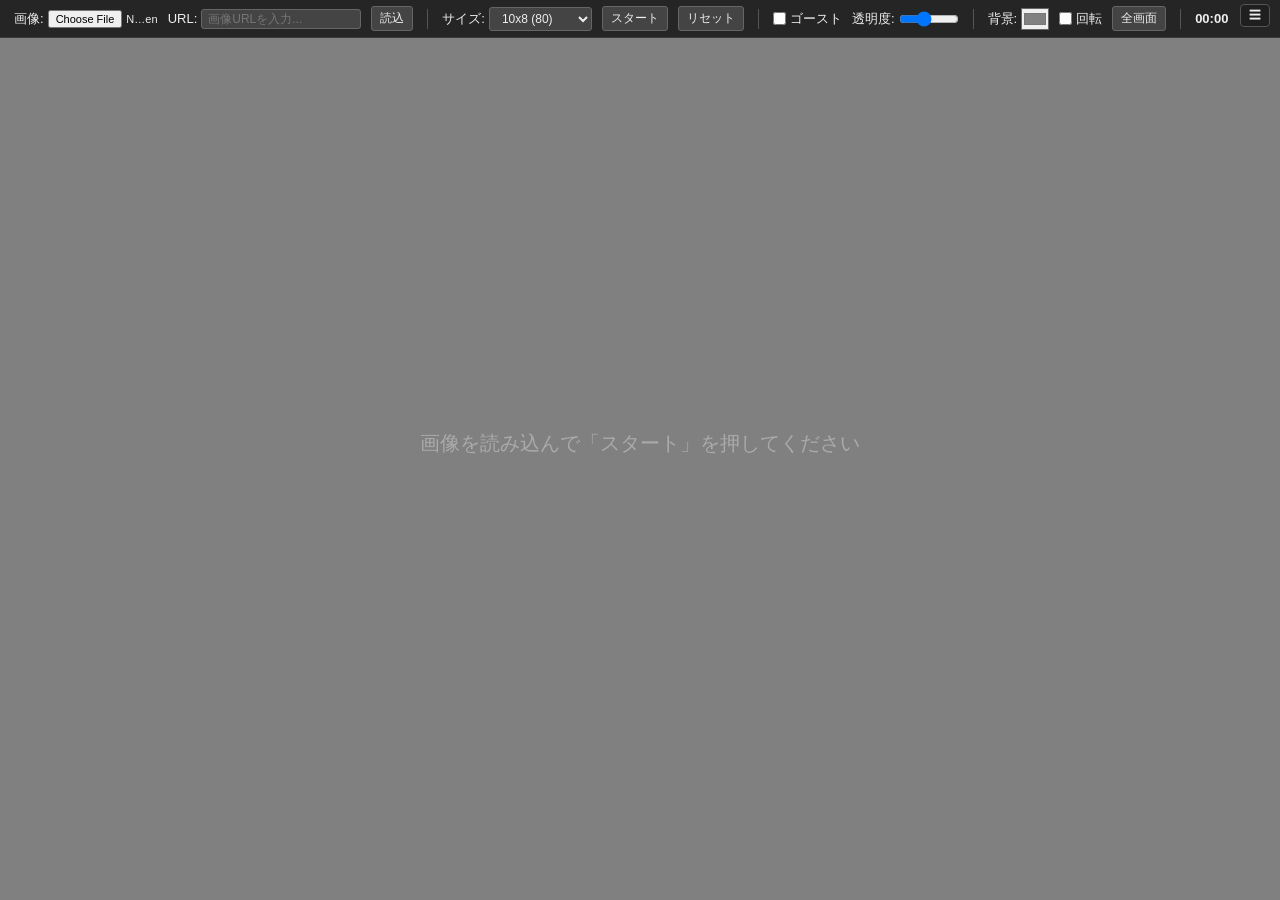
==== jigsawplanetClone/index.html @ 2226ee7f "検証用再生成" ====
<!DOCTYPE html>
<html lang="ja">
<head>
<meta charset="UTF-8">
<meta name="viewport" content="width=device-width, initial-scale=1.0">
<title>Jigsaw Puzzle</title>
<style>
* { margin: 0; padding: 0; box-sizing: border-box; }
body { overflow: hidden; background: #333; font-family: 'Segoe UI', Arial, sans-serif; }
#gameCanvas { display: block; cursor: grab; }
#gameCanvas.dragging { cursor: grabbing; }

/* Toolbar */
#toolbar {
  position: fixed; top: 0; left: 0; right: 0;
  background: rgba(30,30,30,0.92); color: #eee;
  display: flex; align-items: center; gap: 10px;
  padding: 6px 14px; font-size: 13px; z-index: 100;
  flex-wrap: wrap; backdrop-filter: blur(6px);
  border-bottom: 1px solid rgba(255,255,255,0.1);
  transition: transform 0.3s;
}
#toolbar.collapsed { transform: translateY(-100%); }
#toggleToolbar {
  position: fixed; top: 4px; right: 10px; z-index: 101;
  background: rgba(30,30,30,0.8); color: #eee; border: 1px solid #555;
  border-radius: 4px; padding: 2px 8px; cursor: pointer; font-size: 12px;
  transition: top 0.3s;
}
#toggleToolbar.shifted { top: 4px; }

#toolbar label { display: flex; align-items: center; gap: 4px; white-space: nowrap; }
#toolbar input[type="file"] { width: 110px; font-size: 11px; }
#toolbar input[type="text"] { width: 160px; padding: 2px 6px; background: #444; border: 1px solid #666; color: #eee; border-radius: 3px; font-size: 12px; }
#toolbar select, #toolbar button {
  padding: 3px 8px; background: #444; border: 1px solid #666;
  color: #eee; border-radius: 3px; cursor: pointer; font-size: 12px;
}
#toolbar button:hover { background: #555; }
#toolbar .sep { width: 1px; height: 20px; background: #555; margin: 0 4px; }
#toolbar input[type="range"] { width: 60px; }
#toolbar input[type="color"] { width: 28px; height: 22px; padding: 0; border: 1px solid #666; cursor: pointer; }
#timer { font-weight: bold; font-variant-numeric: tabular-nums; min-width: 50px; }

/* Completion overlay */
#overlay {
  display: none; position: fixed; inset: 0; z-index: 200;
  background: rgba(0,0,0,0.7); justify-content: center; align-items: center;
  flex-direction: column; color: #fff; font-size: 24px;
  backdrop-filter: blur(4px);
}
#overlay.show { display: flex; }
#overlay h2 { font-size: 48px; margin-bottom: 10px; }
#overlay button { margin-top: 20px; padding: 10px 30px; font-size: 18px; background: #4CAF50; border: none; color: #fff; border-radius: 6px; cursor: pointer; }
#overlay button:hover { background: #45a049; }
</style>
</head>
<body>
<canvas id="gameCanvas"></canvas>

<button id="toggleToolbar" title="Toggle toolbar">&#9776;</button>
<div id="toolbar">
  <label>画像: <input type="file" id="imageFile" accept="image/*"></label>
  <label>URL: <input type="text" id="imageUrl" placeholder="画像URLを入力..."></label>
  <button id="loadUrl">読込</button>
  <div class="sep"></div>
  <label>サイズ:
    <select id="gridSize">
      <option value="3,3">3x3 (9)</option>
      <option value="5,4">5x4 (20)</option>
      <option value="8,6">8x6 (48)</option>
      <option value="10,8" selected>10x8 (80)</option>
      <option value="15,10">15x10 (150)</option>
      <option value="20,15">20x15 (300)</option>
    </select>
  </label>
  <button id="startBtn">スタート</button>
  <button id="resetBtn">リセット</button>
  <div class="sep"></div>
  <label><input type="checkbox" id="ghostToggle"> ゴースト</label>
  <label>透明度: <input type="range" id="ghostOpacity" min="5" max="80" value="35"></label>
  <div class="sep"></div>
  <label>背景: <input type="color" id="bgColor" value="#808080"></label>
  <label><input type="checkbox" id="rotationToggle"> 回転</label>
  <button id="fullscreenBtn">全画面</button>
  <div class="sep"></div>
  <span id="timer">00:00</span>
  <span id="pieceCount"></span>
</div>

<div id="overlay">
  <h2>Complete!</h2>
  <p id="completionTime"></p>
  <button id="playAgain">もう一度</button>
</div>

<script>
'use strict';

// ===== Configuration =====
const SNAP_RATIO = 0.2;
const TAB_RATIO = 0.22;

// ===== State =====
let canvas, ctx;
let puzzleImage = null;
let pieces = [];
let groups = new Map();
let renderOrder = [];
let nextGroupId = 0;
let cols = 10, rows = 8;
let pieceW, pieceH, tabSize;
let puzzleX, puzzleY; // solved puzzle origin on canvas
let dragging = null; // { groupId, offsetX, offsetY, startX, startY }
let timerInterval = null;
let timerSeconds = 0;
let timerStarted = false;
let gameActive = false;
let bgColor = '#808080';
let showGhost = false;
let ghostOpacity = 0.35;
let rotationEnabled = false;
let audioCtx = null;
let canvasScale = 1;

// ===== Initialization =====
function init() {
  canvas = document.getElementById('gameCanvas');
  ctx = canvas.getContext('2d');
  resizeCanvas();
  window.addEventListener('resize', () => { resizeCanvas(); render(); });

  // Mouse events
  canvas.addEventListener('mousedown', onPointerDown);
  canvas.addEventListener('mousemove', onPointerMove);
  canvas.addEventListener('mouseup', onPointerUp);
  canvas.addEventListener('contextmenu', e => { if (gameActive && rotationEnabled) e.preventDefault(); });

  // Touch events
  canvas.addEventListener('touchstart', e => { e.preventDefault(); onPointerDown(touchToMouse(e)); }, { passive: false });
  canvas.addEventListener('touchmove', e => { e.preventDefault(); onPointerMove(touchToMouse(e)); }, { passive: false });
  canvas.addEventListener('touchend', e => { e.preventDefault(); onPointerUp(touchToMouse(e)); }, { passive: false });

  // UI bindings
  document.getElementById('imageFile').addEventListener('change', onFileSelect);
  document.getElementById('loadUrl').addEventListener('click', onUrlLoad);
  document.getElementById('imageUrl').addEventListener('keydown', e => { if (e.key === 'Enter') onUrlLoad(); });
  document.getElementById('startBtn').addEventListener('click', startGame);
  document.getElementById('resetBtn').addEventListener('click', resetGame);
  document.getElementById('ghostToggle').addEventListener('change', e => { showGhost = e.target.checked; render(); });
  document.getElementById('ghostOpacity').addEventListener('input', e => { ghostOpacity = e.target.value / 100; render(); });
  document.getElementById('bgColor').addEventListener('input', e => { bgColor = e.target.value; render(); });
  document.getElementById('rotationToggle').addEventListener('change', e => { rotationEnabled = e.target.checked; });
  document.getElementById('fullscreenBtn').addEventListener('click', toggleFullscreen);
  document.getElementById('playAgain').addEventListener('click', () => { document.getElementById('overlay').classList.remove('show'); startGame(); });
  document.getElementById('toggleToolbar').addEventListener('click', () => {
    document.getElementById('toolbar').classList.toggle('collapsed');
  });

  render();
}

function resizeCanvas() {
  canvas.width = window.innerWidth;
  canvas.height = window.innerHeight;
}

function touchToMouse(e) {
  const t = e.changedTouches[0];
  return { clientX: t.clientX, clientY: t.clientY, button: 0 };
}

// ===== Image Loading =====
function onFileSelect(e) {
  const file = e.target.files[0];
  if (!file) return;
  const img = new Image();
  img.onload = () => { puzzleImage = img; URL.revokeObjectURL(img.src); };
  img.src = URL.createObjectURL(file);
}

function onUrlLoad() {
  const url = document.getElementById('imageUrl').value.trim();
  if (!url) return;
  const img = new Image();
  img.crossOrigin = 'anonymous';
  img.onload = () => { puzzleImage = img; };
  img.onerror = () => alert('画像の読み込みに失敗しました。CORSの制限がある可能性があります。');
  img.src = url;
}

// ===== Sound =====
function playSnapSound() {
  if (!audioCtx) audioCtx = new (window.AudioContext || window.webkitAudioContext)();
  const osc = audioCtx.createOscillator();
  const gain = audioCtx.createGain();
  osc.connect(gain);
  gain.connect(audioCtx.destination);
  osc.frequency.value = 600;
  osc.type = 'sine';
  gain.gain.setValueAtTime(0.3, audioCtx.currentTime);
  gain.gain.exponentialRampToValueAtTime(0.001, audioCtx.currentTime + 0.1);
  osc.start(audioCtx.currentTime);
  osc.stop(audioCtx.currentTime + 0.1);
}

function playCompleteSound() {
  if (!audioCtx) audioCtx = new (window.AudioContext || window.webkitAudioContext)();
  const notes = [523, 659, 784, 1047];
  notes.forEach((freq, i) => {
    const osc = audioCtx.createOscillator();
    const gain = audioCtx.createGain();
    osc.connect(gain);
    gain.connect(audioCtx.destination);
    osc.frequency.value = freq;
    osc.type = 'sine';
    const t = audioCtx.currentTime + i * 0.15;
    gain.gain.setValueAtTime(0.2, t);
    gain.gain.exponentialRampToValueAtTime(0.001, t + 0.4);
    osc.start(t);
    osc.stop(t + 0.4);
  });
}

// ===== Piece Shape Generation =====
function generateEdges() {
  // edges[row][col] = { top, right, bottom, left }  (0=flat, 1=tab, -1=blank)
  const edges = [];
  for (let r = 0; r < rows; r++) {
    edges[r] = [];
    for (let c = 0; c < cols; c++) {
      edges[r][c] = {
        top: r === 0 ? 0 : -edges[r - 1][c].bottom,
        left: c === 0 ? 0 : -edges[r][c - 1].right,
        bottom: r === rows - 1 ? 0 : (Math.random() < 0.5 ? 1 : -1),
        right: c === cols - 1 ? 0 : (Math.random() < 0.5 ? 1 : -1),
      };
    }
  }
  return edges;
}

function buildPiecePath(edgeInfo, pw, ph, ts) {
  const path = new Path2D();
  // Start at top-left (with tab margin offset)
  // All coordinates relative to piece origin at (ts, ts)
  const ox = ts, oy = ts;

  // Top edge (left to right)
  path.moveTo(ox, oy);
  drawEdgeOnPath(path, ox, oy, pw, 0, edgeInfo.top, true);

  // Right edge (top to bottom)
  drawEdgeOnPath(path, ox + pw, oy, ph, 1, edgeInfo.right, true);

  // Bottom edge (right to left)
  drawEdgeOnPath(path, ox + pw, oy + ph, pw, 2, edgeInfo.bottom, true);

  // Left edge (bottom to top)
  drawEdgeOnPath(path, ox, oy + ph, ph, 3, edgeInfo.left, true);

  path.closePath();
  return path;
}

function drawEdgeOnPath(path, startX, startY, length, direction, edgeType, forward) {
  // direction: 0=right, 1=down, 2=left, 3=up
  // edgeType: 0=flat, 1=tab(outward), -1=blank(inward)
  const dx = [1, 0, -1, 0][direction];
  const dy = [0, 1, 0, -1][direction];
  // perpendicular (outward from piece center)
  const px = [0, 1, 0, -1][direction];
  const py = [-1, 0, 1, 0][direction];

  if (edgeType === 0) {
    path.lineTo(startX + dx * length, startY + dy * length);
    return;
  }

  const e = edgeType; // +1 or -1
  const l = length;
  const t = l * TAB_RATIO;

  // Points along the edge
  const p = (frac) => ({
    x: startX + dx * l * frac,
    y: startY + dy * l * frac,
  });

  // Offset perpendicular
  const off = (pt, amount) => ({
    x: pt.x + px * amount * e,
    y: pt.y + py * amount * e,
  });

  const p1 = p(0.35);
  const p2 = p(0.5);
  const p3 = p(0.65);
  const p4 = p(1.0);

  // Line to start of tab neck
  path.lineTo(p1.x, p1.y);

  // Neck curve out
  const cp1 = off(p(0.34), t * 0.15);
  const cp2 = off(p(0.38), t * 0.85);
  const neckStart = off(p(0.40), t);
  path.bezierCurveTo(cp1.x, cp1.y, cp2.x, cp2.y, neckStart.x, neckStart.y);

  // Bulge
  const cp3 = off(p(0.34), t * 1.25);
  const cp4 = off(p(0.66), t * 1.25);
  const neckEnd = off(p(0.60), t);
  path.bezierCurveTo(cp3.x, cp3.y, cp4.x, cp4.y, neckEnd.x, neckEnd.y);

  // Neck curve back
  const cp5 = off(p(0.62), t * 0.85);
  const cp6 = off(p(0.66), t * 0.15);
  path.bezierCurveTo(cp5.x, cp5.y, cp6.x, cp6.y, p3.x, p3.y);

  // Line to end
  path.lineTo(p4.x, p4.y);
}

// ===== Piece & Group Management =====
function createPieces() {
  const edgeData = generateEdges();
  pieces = [];
  groups.clear();
  renderOrder = [];
  nextGroupId = 0;

  // Calculate puzzle dimensions to fit canvas
  const maxW = canvas.width * 0.85;
  const maxH = (canvas.height - 50) * 0.85;
  const imgAspect = puzzleImage.width / puzzleImage.height;
  const areaAspect = maxW / maxH;

  let totalW, totalH;
  if (imgAspect > areaAspect) {
    totalW = maxW;
    totalH = maxW / imgAspect;
  } else {
    totalH = maxH;
    totalW = maxH * imgAspect;
  }

  pieceW = totalW / cols;
  pieceH = totalH / rows;
  tabSize = Math.min(pieceW, pieceH) * TAB_RATIO;
  puzzleX = (canvas.width - totalW) / 2;
  puzzleY = (canvas.height - totalH) / 2 + 20;

  for (let r = 0; r < rows; r++) {
    for (let c = 0; c < cols; c++) {
      const id = r * cols + c;
      const edges = edgeData[r][c];
      const piecePath = buildPiecePath(edges, pieceW, pieceH, tabSize);

      // Pre-render to offscreen canvas
      const offW = pieceW + tabSize * 2;
      const offH = pieceH + tabSize * 2;
      const offCanvas = document.createElement('canvas');
      offCanvas.width = Math.ceil(offW) + 2;
      offCanvas.height = Math.ceil(offH) + 2;
      const offCtx = offCanvas.getContext('2d');

      // Clip and draw image
      offCtx.save();
      offCtx.beginPath();
      // Translate path by 1px to avoid edge clipping
      offCtx.translate(1, 1);
      const clipPath = buildPiecePath(edges, pieceW, pieceH, tabSize);
      offCtx.clip(clipPath);

      // Draw the portion of the image for this piece
      const srcX = (c * puzzleImage.width) / cols - (tabSize * puzzleImage.width) / (totalW);
      const srcY = (r * puzzleImage.height) / rows - (tabSize * puzzleImage.height) / (totalH);
      const srcW = ((pieceW + tabSize * 2) * puzzleImage.width) / totalW;
      const srcH = ((pieceH + tabSize * 2) * puzzleImage.height) / totalH;

      offCtx.drawImage(puzzleImage, srcX, srcY, srcW, srcH, 0, 0, offW, offH);
      offCtx.restore();

      // Draw outline
      offCtx.save();
      offCtx.translate(1, 1);
      offCtx.strokeStyle = 'rgba(0,0,0,0.35)';
      offCtx.lineWidth = 1.2;
      offCtx.stroke(clipPath);
      offCtx.restore();

      const correctX = puzzleX + c * pieceW;
      const correctY = puzzleY + r * pieceH;

      const gId = nextGroupId++;
      const piece = {
        id, row: r, col: c, edges,
        currentX: correctX,
        currentY: correctY,
        correctX, correctY,
        rotation: 0,
        groupId: gId,
        path: piecePath,
        offCanvas, offW, offH,
      };

      pieces.push(piece);
      groups.set(gId, new Set([id]));
      renderOrder.push(id);
    }
  }
}

// ===== Scatter Pieces =====
function scatterPieces() {
  const margin = tabSize + 10;
  const w = canvas.width - pieceW - margin * 2;
  const h = canvas.height - pieceH - margin * 2 - 40;
  for (const piece of pieces) {
    piece.currentX = margin + Math.random() * w;
    piece.currentY = margin + 40 + Math.random() * h;
    if (rotationEnabled) {
      piece.rotation = [0, 90, 180, 270][Math.floor(Math.random() * 4)];
    } else {
      piece.rotation = 0;
    }
  }
  // Shuffle render order
  for (let i = renderOrder.length - 1; i > 0; i--) {
    const j = Math.floor(Math.random() * (i + 1));
    [renderOrder[i], renderOrder[j]] = [renderOrder[j], renderOrder[i]];
  }
}

// ===== Rendering =====
function render() {
  ctx.fillStyle = bgColor;
  ctx.fillRect(0, 0, canvas.width, canvas.height);

  if (!gameActive && !puzzleImage) {
    ctx.fillStyle = '#aaa';
    ctx.font = '20px sans-serif';
    ctx.textAlign = 'center';
    ctx.fillText('画像を読み込んで「スタート」を押してください', canvas.width / 2, canvas.height / 2);
    ctx.textAlign = 'left';
    return;
  }

  // Ghost image
  if (showGhost && puzzleImage && gameActive) {
    ctx.save();
    ctx.globalAlpha = ghostOpacity;
    const totalW = pieceW * cols;
    const totalH = pieceH * rows;
    ctx.drawImage(puzzleImage, puzzleX, puzzleY, totalW, totalH);
    ctx.restore();
  }

  // Draw pieces in render order
  for (const id of renderOrder) {
    const p = pieces[id];
    if (!p) continue;
    ctx.save();

    const drawX = p.currentX - tabSize;
    const drawY = p.currentY - tabSize;

    if (p.rotation !== 0) {
      const cx = p.currentX + pieceW / 2;
      const cy = p.currentY + pieceH / 2;
      ctx.translate(cx, cy);
      ctx.rotate((p.rotation * Math.PI) / 180);
      ctx.translate(-cx, -cy);
    }

    // Drop shadow
    ctx.shadowColor = 'rgba(0,0,0,0.35)';
    ctx.shadowBlur = 5;
    ctx.shadowOffsetX = 2;
    ctx.shadowOffsetY = 2;

    ctx.drawImage(p.offCanvas, drawX - 1, drawY - 1);
    ctx.restore();
  }
}

// ===== Interaction =====
function getCanvasPos(e) {
  const rect = canvas.getBoundingClientRect();
  return {
    x: e.clientX - rect.left,
    y: e.clientY - rect.top,
  };
}

function hitTest(x, y) {
  // Test in reverse render order (topmost first)
  for (let i = renderOrder.length - 1; i >= 0; i--) {
    const p = pieces[renderOrder[i]];
    // Transform point into piece-local space
    let lx = x, ly = y;
    if (p.rotation !== 0) {
      const cx = p.currentX + pieceW / 2;
      const cy = p.currentY + pieceH / 2;
      const angle = (-p.rotation * Math.PI) / 180;
      const cos = Math.cos(angle), sin = Math.sin(angle);
      const dx = x - cx, dy = y - cy;
      lx = cos * dx - sin * dy + cx;
      ly = sin * dx + cos * dy + cy;
    }
    // Check if point is within the piece path
    // The path is defined with origin at (tabSize, tabSize), piece at currentX, currentY
    const testX = lx - p.currentX + tabSize;
    const testY = ly - p.currentY + tabSize;
    // Use a temporary canvas context for isPointInPath with Path2D
    if (ctx.isPointInPath(p.path, testX, testY)) {
      return p;
    }
  }
  return null;
}

function onPointerDown(e) {
  if (!gameActive) return;
  const pos = getCanvasPos(e);
  const piece = hitTest(pos.x, pos.y);
  if (!piece) return;

  // Right click = rotate
  if (e.button === 2 && rotationEnabled) {
    rotateGroup(piece.groupId);
    render();
    if (!timerStarted) startTimer();
    return;
  }

  if (e.button !== 0) return;

  // Start drag
  dragging = {
    groupId: piece.groupId,
    lastX: pos.x,
    lastY: pos.y,
  };

  // Bring group to front
  const groupPieces = groups.get(piece.groupId);
  const inGroup = new Set(groupPieces);
  const notInGroup = renderOrder.filter(id => !inGroup.has(id));
  const inGroupOrdered = renderOrder.filter(id => inGroup.has(id));
  renderOrder = [...notInGroup, ...inGroupOrdered];

  canvas.classList.add('dragging');
  render();

  if (!timerStarted) startTimer();
}

function onPointerMove(e) {
  if (!dragging) return;
  const pos = getCanvasPos(e);
  const dx = pos.x - dragging.lastX;
  const dy = pos.y - dragging.lastY;
  dragging.lastX = pos.x;
  dragging.lastY = pos.y;

  const groupPieces = groups.get(dragging.groupId);
  if (!groupPieces) return;

  for (const id of groupPieces) {
    pieces[id].currentX += dx;
    pieces[id].currentY += dy;
  }
  render();
}

function onPointerUp(e) {
  if (!dragging) return;
  const groupId = dragging.groupId;
  dragging = null;
  canvas.classList.remove('dragging');

  // Check snapping
  checkSnap(groupId);
  render();

  // Check completion
  if (groups.size === 1 && gameActive) {
    onComplete();
  }
}

// ===== Rotation =====
function rotateGroup(groupId) {
  const groupPieces = groups.get(groupId);
  if (!groupPieces) return;

  // Find center of group
  let minX = Infinity, minY = Infinity, maxX = -Infinity, maxY = -Infinity;
  for (const id of groupPieces) {
    const p = pieces[id];
    minX = Math.min(minX, p.currentX);
    minY = Math.min(minY, p.currentY);
    maxX = Math.max(maxX, p.currentX + pieceW);
    maxY = Math.max(maxY, p.currentY + pieceH);
  }
  const cx = (minX + maxX) / 2;
  const cy = (minY + maxY) / 2;

  for (const id of groupPieces) {
    const p = pieces[id];
    const px = p.currentX + pieceW / 2;
    const py = p.currentY + pieceH / 2;
    // Rotate 90 degrees clockwise around center
    const nx = cx + (py - cy);
    const ny = cy - (px - cx);
    p.currentX = nx - pieceW / 2;
    p.currentY = ny - pieceH / 2;
    p.rotation = (p.rotation + 90) % 360;
  }
}

// ===== Snap Detection =====
function checkSnap(groupId) {
  const groupPieceIds = groups.get(groupId);
  if (!groupPieceIds) return;

  const threshold = Math.min(pieceW, pieceH) * SNAP_RATIO;
  let snapped = true;

  while (snapped) {
    snapped = false;
    for (const id of groupPieceIds) {
      const p = pieces[id];
      const neighbors = getNeighbors(p);

      for (const neighbor of neighbors) {
        if (!neighbor) continue;
        if (neighbor.groupId === p.groupId) continue;
        if (rotationEnabled && neighbor.rotation !== p.rotation) continue;

        // Where should p be relative to neighbor?
        const expectedX = neighbor.currentX + (p.col - neighbor.col) * pieceW;
        const expectedY = neighbor.currentY + (p.row - neighbor.row) * pieceH;

        const dx = expectedX - p.currentX;
        const dy = expectedY - p.currentY;
        const dist = Math.sqrt(dx * dx + dy * dy);

        if (dist < threshold) {
          // Snap: move entire dragged group
          const currentGroupPieces = groups.get(p.groupId);
          for (const gid of currentGroupPieces) {
            pieces[gid].currentX += dx;
            pieces[gid].currentY += dy;
          }

          // Merge groups
          mergeGroups(p.groupId, neighbor.groupId);
          playSnapSound();
          snapped = true;
          break;
        }
      }
      if (snapped) break;
    }
  }
}

function getNeighbors(piece) {
  const { row, col } = piece;
  const result = [];
  // top
  if (row > 0) result.push(pieces[(row - 1) * cols + col]);
  // right
  if (col < cols - 1) result.push(pieces[row * cols + col + 1]);
  // bottom
  if (row < rows - 1) result.push(pieces[(row + 1) * cols + col]);
  // left
  if (col > 0) result.push(pieces[row * cols + col - 1]);
  return result;
}

function mergeGroups(gidA, gidB) {
  const groupA = groups.get(gidA);
  const groupB = groups.get(gidB);
  if (!groupA || !groupB) return;

  // Merge smaller into larger
  let keepId, mergeId, keepGroup, mergeGroup;
  if (groupA.size >= groupB.size) {
    keepId = gidA; mergeId = gidB; keepGroup = groupA; mergeGroup = groupB;
  } else {
    keepId = gidB; mergeId = gidA; keepGroup = groupB; mergeGroup = groupA;
  }

  for (const id of mergeGroup) {
    pieces[id].groupId = keepId;
    keepGroup.add(id);
  }
  groups.delete(mergeId);
}

// ===== Timer =====
function startTimer() {
  timerStarted = true;
  timerSeconds = 0;
  if (timerInterval) clearInterval(timerInterval);
  timerInterval = setInterval(() => {
    timerSeconds++;
    updateTimerDisplay();
  }, 1000);
}

function stopTimer() {
  if (timerInterval) {
    clearInterval(timerInterval);
    timerInterval = null;
  }
}

function updateTimerDisplay() {
  const m = String(Math.floor(timerSeconds / 60)).padStart(2, '0');
  const s = String(timerSeconds % 60).padStart(2, '0');
  document.getElementById('timer').textContent = `${m}:${s}`;
}

// ===== Game Flow =====
function startGame() {
  if (!puzzleImage) {
    alert('先に画像を読み込んでください。');
    return;
  }

  const sizeVal = document.getElementById('gridSize').value.split(',');
  cols = parseInt(sizeVal[0]);
  rows = parseInt(sizeVal[1]);

  stopTimer();
  timerStarted = false;
  timerSeconds = 0;
  updateTimerDisplay();

  createPieces();
  scatterPieces();
  gameActive = true;

  document.getElementById('pieceCount').textContent = `${cols * rows} pieces`;
  document.getElementById('overlay').classList.remove('show');
  render();
}

function resetGame() {
  if (!gameActive || pieces.length === 0) return;
  stopTimer();
  timerStarted = false;
  timerSeconds = 0;
  updateTimerDisplay();

  // Reset groups
  groups.clear();
  nextGroupId = 0;
  for (const p of pieces) {
    const gId = nextGroupId++;
    p.groupId = gId;
    groups.set(gId, new Set([p.id]));
  }

  scatterPieces();
  document.getElementById('overlay').classList.remove('show');
  render();
}

function onComplete() {
  gameActive = false;
  stopTimer();
  playCompleteSound();

  // Snap all pieces to correct positions
  const group = groups.values().next().value;
  // Find offset from first piece
  const firstPiece = pieces[group.values().next().value];
  const dx = firstPiece.correctX - firstPiece.currentX;
  const dy = firstPiece.correctY - firstPiece.currentY;
  for (const id of group) {
    pieces[id].currentX += dx;
    pieces[id].currentY += dy;
    pieces[id].rotation = 0;
  }
  render();

  const m = String(Math.floor(timerSeconds / 60)).padStart(2, '0');
  const s = String(timerSeconds % 60).padStart(2, '0');
  document.getElementById('completionTime').textContent = `タイム: ${m}:${s}`;
  setTimeout(() => {
    document.getElementById('overlay').classList.add('show');
  }, 500);
}

function toggleFullscreen() {
  if (!document.fullscreenElement) {
    document.documentElement.requestFullscreen().catch(() => {});
  } else {
    document.exitFullscreen();
  }
}

// ===== Start =====
window.addEventListener('DOMContentLoaded', init);
</script>
</body>
</html>
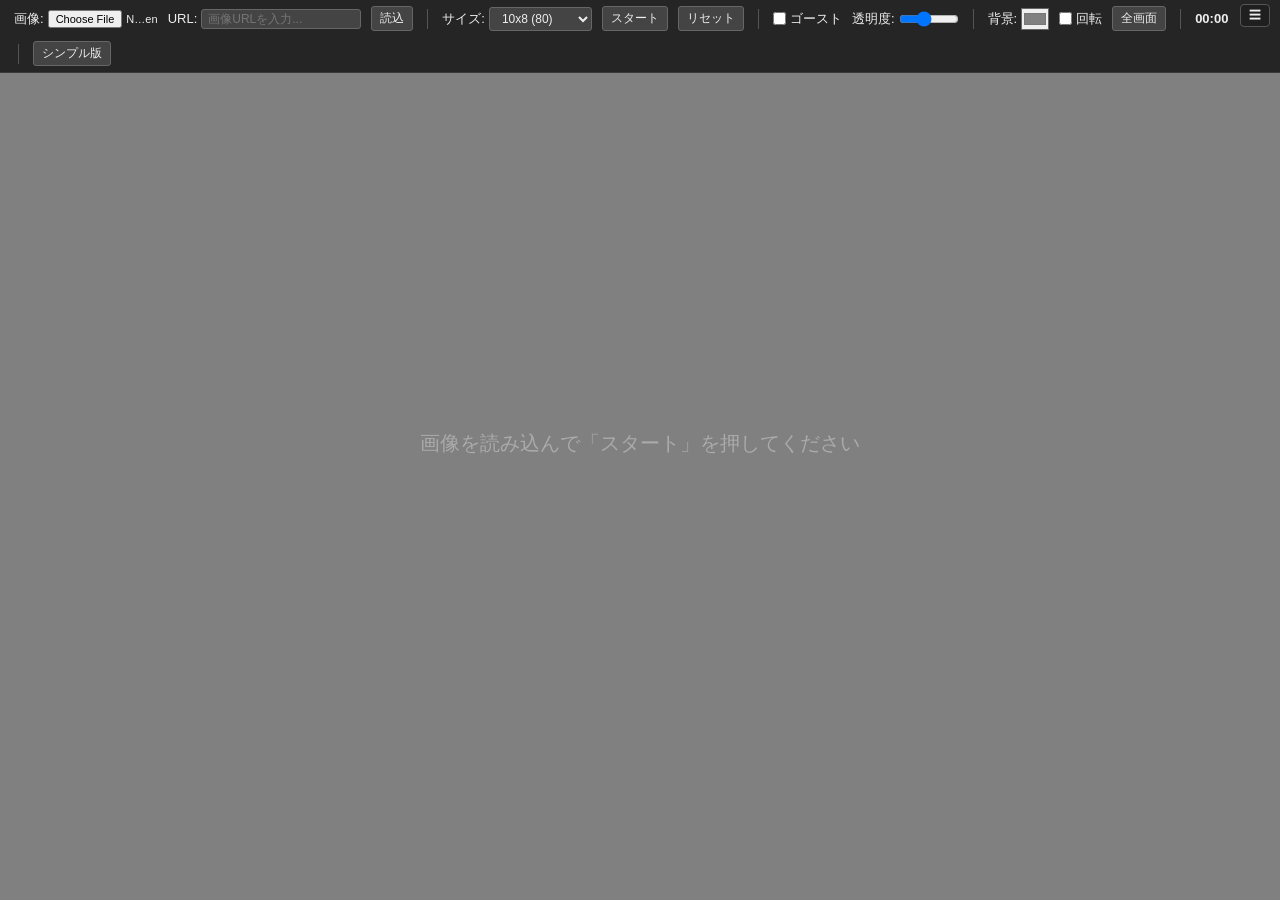
==== commit d8a63d31: "パズルページ間の切り替えボタンを追加 メインページに「高機能版」、jigsawplanetCloneページに「シンプル版」の ナビゲーションボタンを追加し、双方向のページ切り替えを可能にした。  Cl" ====
--- a/jigsawplanetClone/index.html
+++ b/jigsawplanetClone/index.html
@@ -86,6 +86,8 @@
   <div class="sep"></div>
   <span id="timer">00:00</span>
   <span id="pieceCount"></span>
+  <div class="sep"></div>
+  <a href="../index.html" style="padding:3px 8px;background:#444;border:1px solid #666;color:#eee;border-radius:3px;text-decoration:none;font-size:12px;">シンプル版</a>
 </div>
 
 <div id="overlay">
